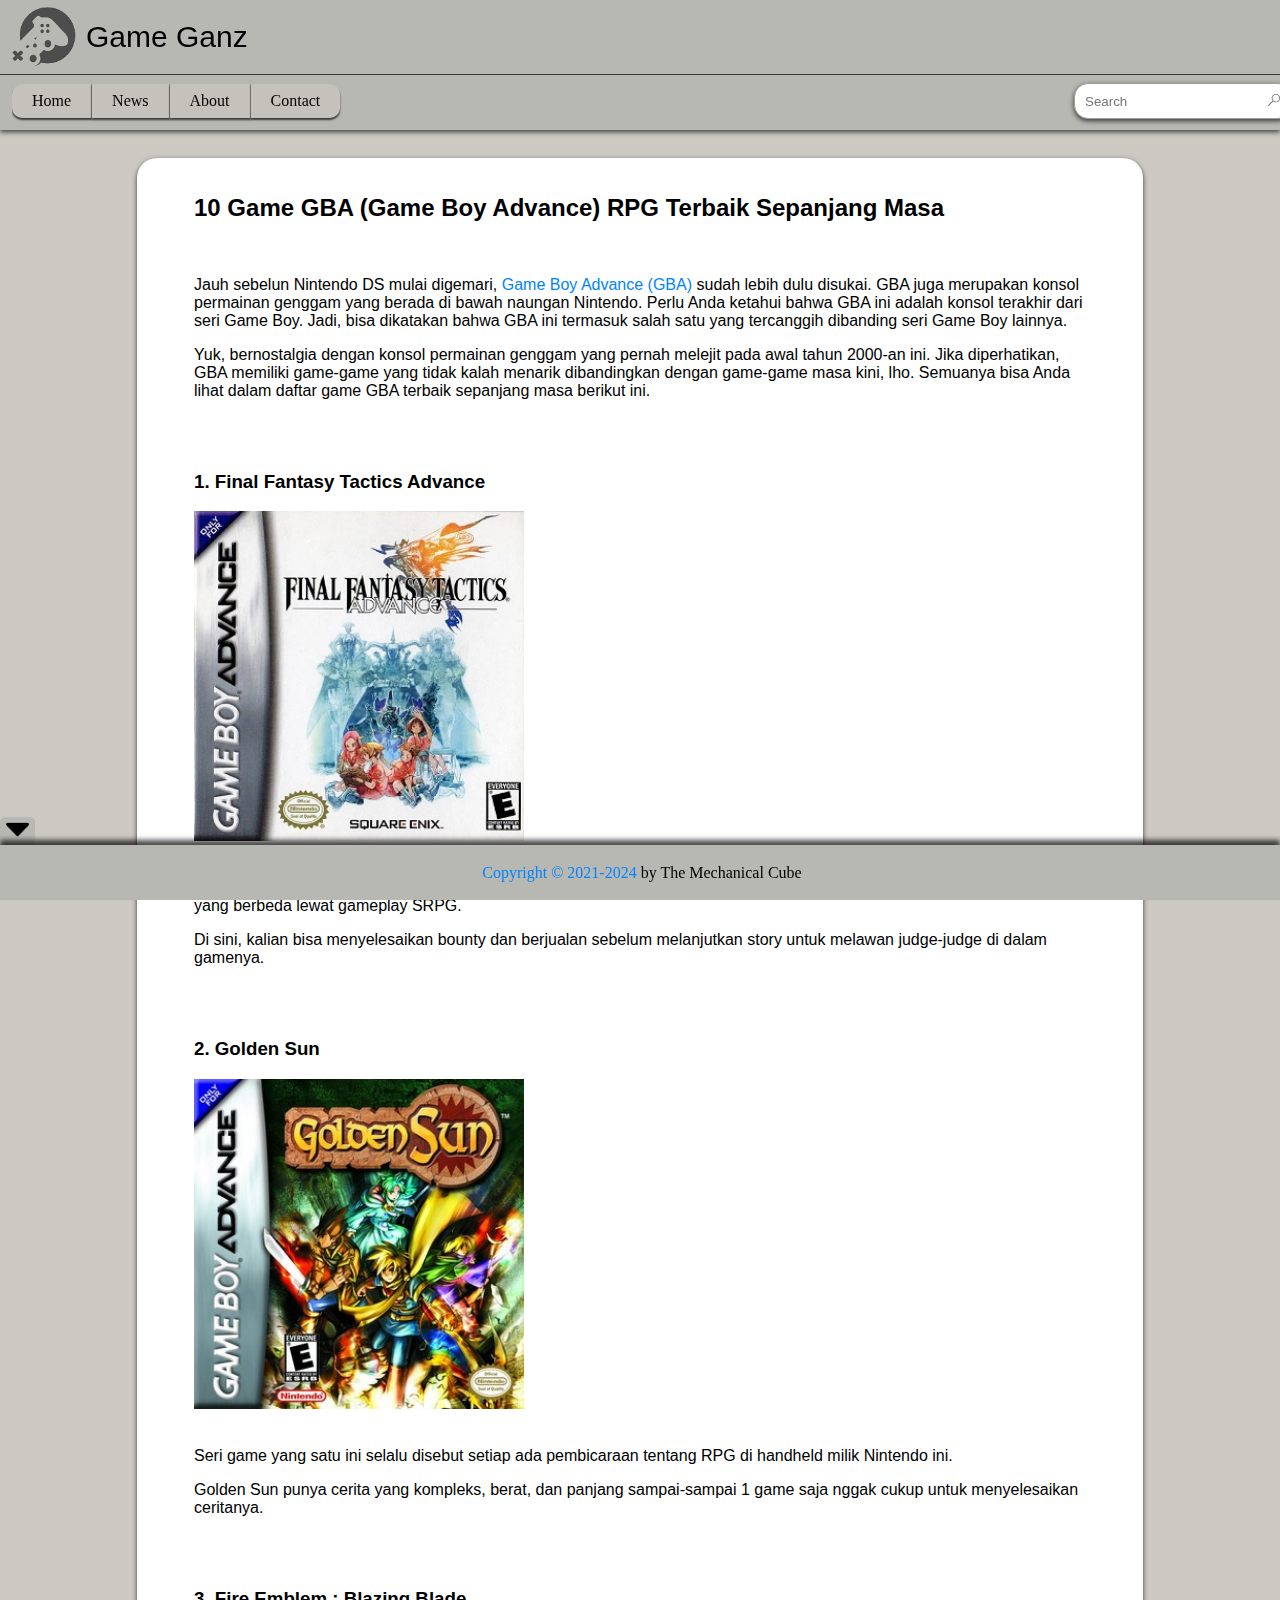
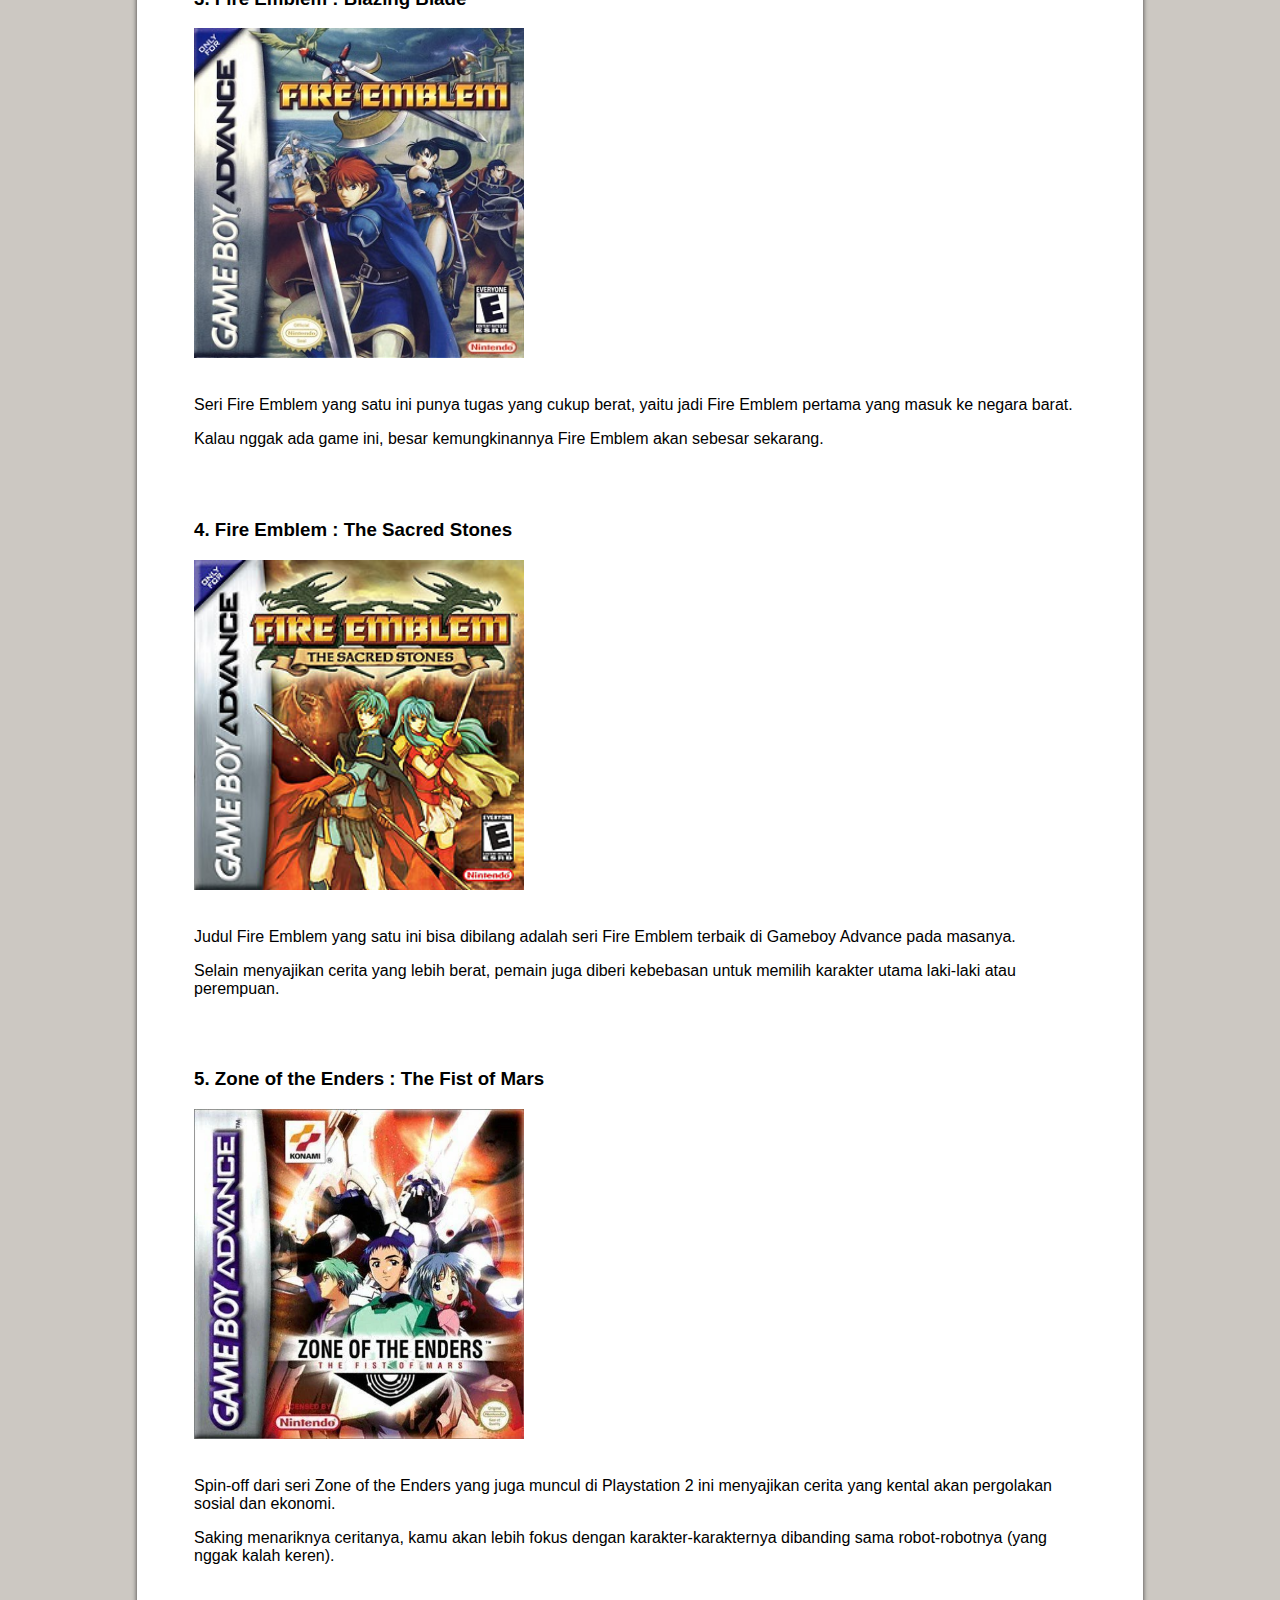
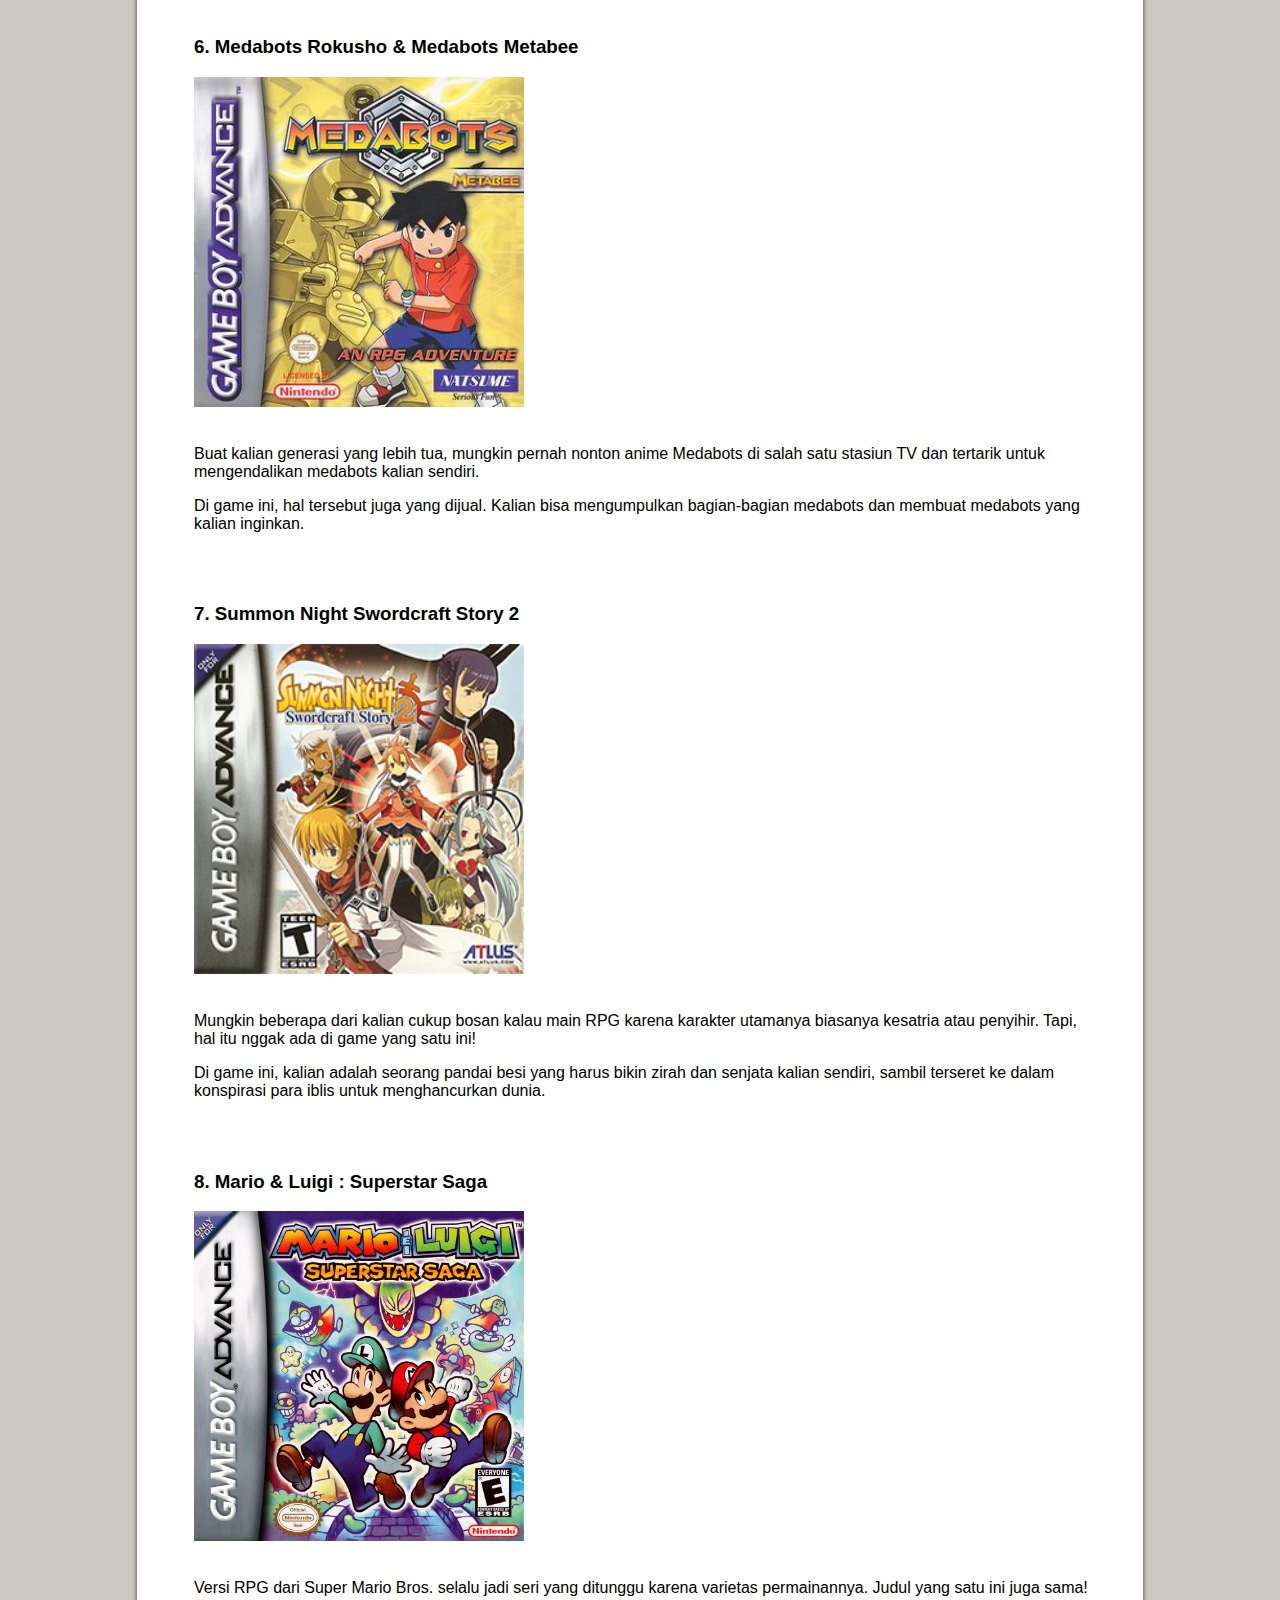
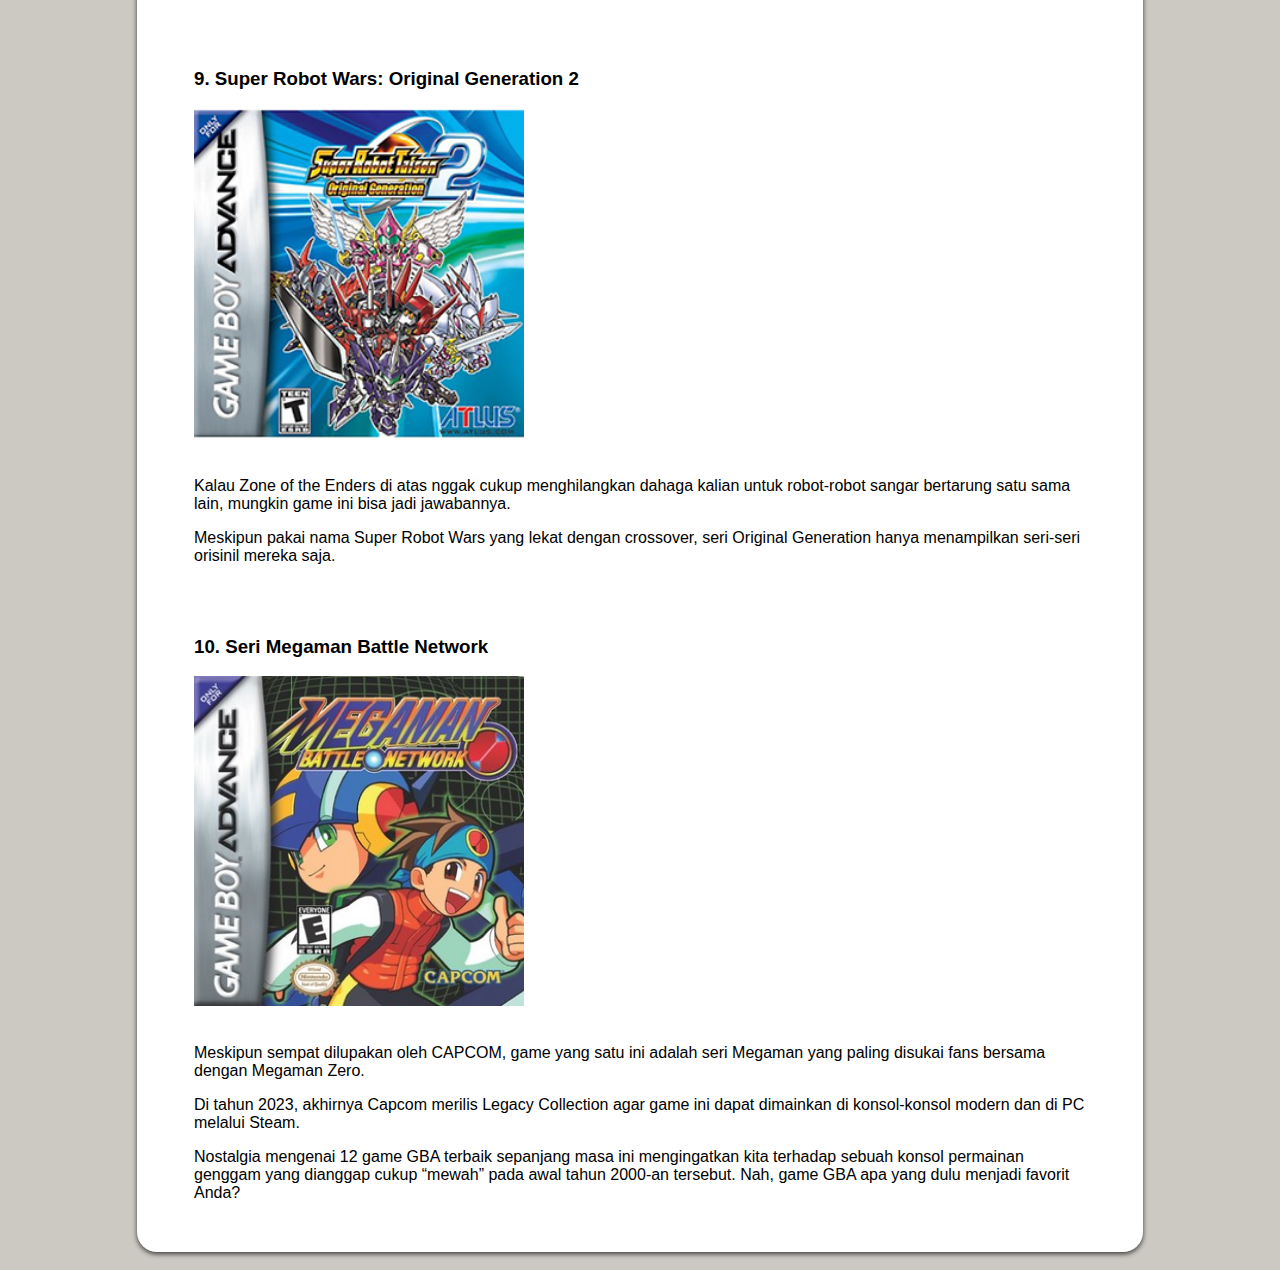
==== library/page/10-game-rpg-gba-terbaik-sepanjang-masa/index.html @ 1dfd0937 "Add files via upload" ====
<!DOCTYPE html>
<html lang="en">

<head>
    <meta charset="UTF-8">
    <meta name="viewport" content="width=device-width, initial-scale=1.0">
    <meta name="theme-color" content="rgb(163, 162, 160)" />
    <link rel="icon" type="image/x-icon" href="/library/assets/img/logo/console/console-v2.png">
    <link rel="stylesheet" href="/library/assets/css/form-page-css/docs.css">
    <title>10 Game GBA RPG Terbaik</title>
</head>

<body>
    <header>
        <div class="navbar-cont">
            <div class="navbar-tix">
                <img src="/library/assets/img/logo/console/console-v2.png" alt="" width="64px" height="64px">
                <label>Game Ganz</label>
                <div class="navbar-btn-cont">
                    <div>
                        <a href="/index.html" class="navbar-btn-start">Home</a>
                        <a href="/library/page/news/index.html" class="navbar-btn">News</a>
                        <a class="navbar-btn">About</a>
                        <a class="navbar-btn-end">Contact</a>
                    </div>
                    <div class="input-pos">
                        <div class="input">
                            <input onkeydown="onInput()" id="search" type="text" placeholder="Search">
                            <img onclick="onInput()" src="/library/assets/img/gui/search.png" alt="">
                        </div>
                    </div>
                    <div class="list-s">
                        <div id="gba-s" onclick="onePage()" class="content-search">GBA Game</div>
                        <div id="rpg-s" onclick="twoPage()" class="content-search">GBA RPG Game</div>
                        <div id="mlp-s" onclick="threPage()" class="content-search">GBA Multiplayer Game</div>
                    </div>
                </div>
            </div>
        </div>
    </header>

    <div class="br">

        <main>
            <div class="content-sys">
                <article>
                    <ul>
                        <h2>10 Game GBA (Game Boy Advance) RPG Terbaik Sepanjang Masa</h2>
                        <br>
                        <p>
                            Jauh sebelun Nintendo DS mulai digemari,
                            <a href="https://en.wikipedia.org/wiki/Game_Boy_Advance">Game Boy Advance (GBA)</a>
                            sudah lebih dulu disukai. GBA juga merupakan konsol permainan
                            genggam yang berada di bawah naungan Nintendo. Perlu Anda
                            ketahui bahwa GBA ini adalah konsol terakhir dari seri Game
                            Boy. Jadi, bisa dikatakan bahwa GBA ini termasuk salah satu
                            yang tercanggih dibanding seri Game Boy lainnya.
                        </p>
                        <p>
                            Yuk, bernostalgia dengan konsol permainan genggam yang
                            pernah melejit pada awal tahun 2000-an ini. Jika
                            diperhatikan, GBA memiliki game-game yang tidak kalah
                            menarik dibandingkan dengan game-game masa kini, lho.
                            Semuanya bisa Anda lihat dalam daftar game GBA terbaik
                            sepanjang masa berikut ini.
                        </p>
                        <br><br>
                        <h3>1. Final Fantasy Tactics Advance</h3>
                        <img src="/library/assets/img/game/page1content/Final-Fantasy-Tactics-Advance.jpg" alt=""
                            width="330px" height="330px">
                        <br><br>
                        <p> Mempunya setting yang sama dengan dunia dari FF XII, Tactics
                            Advance memberikan pengalaman bermain Final Fantasy yang
                            berbeda lewat gameplay SRPG.
                        </p>
                        <p>
                            Di sini, kalian bisa menyelesaikan bounty dan berjualan
                            sebelum melanjutkan story untuk melawan judge-judge di dalam
                            gamenya.
                        </p>
                        <br><br>
                        <h3>2. Golden Sun</h3>
                        <img src="/library/assets/img/game/page1content/Golden-Sun.jpg" alt="" width="330px"
                            height="330px">
                        <br><br>
                        <p>
                            Seri game yang satu ini selalu disebut setiap ada pembicaraan
                            tentang RPG di handheld milik Nintendo ini.
                        </p>
                        <p>
                            Golden Sun punya cerita yang kompleks, berat, dan panjang sampai-sampai
                            1 game saja nggak cukup untuk menyelesaikan ceritanya.
                        </p>
                        <br><br>
                        <h3>3. Fire Emblem : Blazing Blade</h3>
                        <img src="/library/assets/img/game/page1content/Fire-Emblem-Blazing-Blade.jpg" alt=""
                            width="330px" height="330px">
                        <br><br>
                        <p>
                            Seri Fire Emblem yang satu ini punya tugas yang cukup berat, yaitu jadi
                            Fire Emblem pertama yang masuk ke negara barat.
                        </p>
                        <p>
                            Kalau nggak ada game ini, besar kemungkinannya Fire Emblem akan sebesar
                            sekarang.
                        </p>
                        <br><br>
                        <h3>4. Fire Emblem : The Sacred Stones</h3>
                        <img src="/library/assets/img/game/page1content/Fire-Emblem-The-Sacred-Stones.jpg" alt=""
                            width="330px" height="330px">
                        <br><br>
                        <p>
                            Judul Fire Emblem yang satu ini bisa dibilang adalah seri Fire Emblem
                            terbaik di Gameboy Advance pada masanya.
                        </p>
                        <p>
                            Selain menyajikan cerita yang lebih berat, pemain juga diberi kebebasan
                            untuk memilih karakter utama laki-laki atau perempuan.
                        </p>
                        <br><br>
                        <h3>5. Zone of the Enders : The Fist of Mars</h3>
                        <img src="/library/assets/img/game/page1content/Zone-of-The-Enders-Fist-of-Mars.jpg" alt=""
                            width="330px" height="330px">
                        <br><br>
                        <p>
                            Spin-off dari seri Zone of the Enders yang juga muncul di Playstation 2
                            ini menyajikan cerita yang kental akan pergolakan sosial dan ekonomi.
                        </p>
                        <p>
                            Saking menariknya ceritanya, kamu akan lebih fokus dengan karakter-karakternya
                            dibanding sama robot-robotnya (yang nggak kalah keren).
                        </p>
                        <br><br>
                        <h3>6. Medabots Rokusho & Medabots Metabee</h3>
                        <img src="/library/assets/img/game/page1content/Medabots-Rokusho-&-Medabots-Metabee.jpg" alt=""
                            width="330px" height="330px">
                        <br><br>
                        <p>
                            Buat kalian generasi yang lebih tua, mungkin pernah nonton anime Medabots di salah
                            satu stasiun TV dan tertarik untuk mengendalikan medabots kalian sendiri.
                        </p>
                        <p>
                            Di game ini, hal tersebut juga yang dijual. Kalian bisa mengumpulkan bagian-bagian
                            medabots dan membuat medabots yang kalian inginkan.
                        </p>
                        <br><br>
                        <h3>7. Summon Night Swordcraft Story 2</h3>
                        <img src="/library/assets/img/game/page1content/Summon-Night-Swordcraft-Story-2.jpg" alt=""
                            width="330px" height="330px">
                        <br><br>
                        <p>
                            Mungkin beberapa dari kalian cukup bosan kalau main RPG karena karakter utamanya
                            biasanya kesatria atau penyihir. Tapi, hal itu nggak ada di game yang satu ini!
                        </p>
                        <p>
                            Di game ini, kalian adalah seorang pandai besi yang harus bikin zirah dan senjata
                            kalian sendiri, sambil terseret ke dalam konspirasi para iblis untuk menghancurkan
                            dunia.
                        </p>
                        <br><br>
                        <h3>8. Mario & Luigi : Superstar Saga</h3>
                        <img src="/library/assets/img/game/page1content/Mario-&-Luigi-Superstar-Saga.jpg" alt=""
                            width="330px" height="330px">
                        <br><br>
                        <p>
                            Versi RPG dari Super Mario Bros. selalu jadi seri yang ditunggu karena varietas
                            permainannya. Judul yang satu ini juga sama!
                        </p>
                        <br><br>
                        <h3>9. Super Robot Wars: Original Generation 2</h3>
                        <img src="/library/assets/img/game/page1content/Super-Robot-Wars-Original-Generation-2.jpg"
                            alt="" width="330px" height="330px">
                        <br><br>
                        <p>
                            Kalau Zone of the Enders di atas nggak cukup menghilangkan dahaga kalian untuk
                            robot-robot sangar bertarung satu sama lain, mungkin game ini bisa jadi jawabannya.
                        </p>
                        <p>
                            Meskipun pakai nama Super Robot Wars yang lekat dengan crossover, seri Original
                            Generation hanya menampilkan seri-seri orisinil mereka saja.
                        </p>
                        <br><br>
                        <h3>10. Seri Megaman Battle Network</h3>
                        <img src="/library/assets/img/game/page1content/Seri-Megaman-Battle-Network.jpg" alt=""
                            width="330px" height="330px">
                        <br><br>
                        <p>
                            Meskipun sempat dilupakan oleh CAPCOM, game yang satu ini adalah seri Megaman yang
                            paling disukai fans bersama dengan Megaman Zero.
                        </p>
                        <p>
                            Di tahun 2023, akhirnya Capcom merilis Legacy Collection agar game ini dapat
                            dimainkan di konsol-konsol modern dan di PC melalui Steam.
                        </p>
                        <p>
                            Nostalgia mengenai 12 game GBA terbaik sepanjang masa ini mengingatkan kita
                            terhadap sebuah konsol permainan genggam yang dianggap cukup “mewah” pada awal
                            tahun 2000-an tersebut. Nah, game GBA apa yang dulu menjadi favorit Anda?
                        </p>
                        <br>
                    </ul>

                </article>
            </div>
        </main>

        <br>

        <footer>
            <div id="footer-off">
                <button class="hidden-bar-off" onclick="footerOff()">
                    <img src="/library/assets/img/gui/arrow/top-arrow.png" alt="" width="23px;">
                </button>
            </div>
            <div id="footer-on">
                <button class="hidden-bar-on" onclick="footerOn()">
                    <img src="/library/assets/img/gui/arrow/bottom.arrow.png" alt="" width="23px;">
                </button>
                <div class="footer-cont">
                    <a href="#">Copyright © 2021-2024</a>
                    <p>by The Mechanical Cube</p>
                </div>
            </div>
        </footer>

        <script type="text/javascript">
            // Variable
            let search = document.getElementById('search')
            let tes = document.getElementById('tes')
            let onBr = document.getElementById('footer-on')
            let offBr = document.getElementById('footer-off')

            let gba = document.getElementById('gba-s')
            let rpg = document.getElementById('rpg-s')
            let mlp = document.getElementById('mlp-s')

            function footerOn() {
                onBr.style.display = "none"
                offBr.style.display = "block"
            }
            function footerOff() {
                onBr.style.display = "block"
                offBr.style.display = "none"
            }
            function onePage() {
                window.location = "/library/page/12-game-gba-terbaik-sepanjang-masa"
            }
            function twoPage() {
                window.location = "/library/page/10-game-rpg-gba-terbaik-sepanjang-masa"
            }
            function threPage() {
                window.location = "/library/page/16-game-multiplayer-gba-terbaik-sepanjang-masa"
            }
            function onInput() {
                if (search.value == "gba") {
                    gba.style.display = "flex"
                    rpg.style.display = "flex"
                    mlp.style.display = "flex"
                } else if (search.value == "GBA") {
                    gba.style.display = "flex"
                    rpg.style.display = "flex"
                    mlp.style.display = "flex"
                } else if (search.value == "game") {
                    gba.style.display = "flex"
                    rpg.style.display = "flex"
                    mlp.style.display = "flex"
                } else if (search.value == "rpg") {
                    gba.style.display = "none"
                    rpg.style.display = "flex"
                    mlp.style.display = "none"
                } else if (search.value == "RPG") {
                    gba.style.display = "none"
                    rpg.style.display = "flex"
                    mlp.style.display = "none"
                } else if (search.value == "MLP") {
                    gba.style.display = "none"
                    rpg.style.display = "none"
                    mlp.style.display = "flex"
                } else if (search.value == "mlp") {
                    gba.style.display = "none"
                    rpg.style.display = "none"
                    mlp.style.display = "flex"
                } else if (search.value == "multi") {
                    gba.style.display = "none"
                    rpg.style.display = "none"
                    mlp.style.display = "flex"
                } else if (search.value == "multiplayer") {
                    gba.style.display = "none"
                    rpg.style.display = "none"
                    mlp.style.display = "flex"
                } else {
                    gba.style.display = "none"
                    rpg.style.display = "none"
                    mlp.style.display = "none"
                }
                return
            }
        </script>
</body>

</html>
---- library/assets/css/form-page-css/docs.css ----
:root {
    --c-white : rgb(204, 200, 194);
    --c-gray : rgb(184, 184, 179);
    --c-invis : rgba(0, 0, 0, 0.700);
    --c-h-gray-bt : rgb(160, 157, 154);
    --c-a-gray-bt : rgb(146, 145, 142);
    --c-gray-bt : rgb(197, 193, 187);
    --c-sea : rgb(0, 132, 255);

    --cust : rgba(0, 0, 0, 0.300);

    --bg-silver : linear-gradient(55deg, #afafaf 0%, #f3f3f3 51%, #a1a1a1 85%);
    --bg-h-silver : linear-gradient(55deg, #858585 0%, #afafaf 51%, #797979 85%);
    --bg-a-silver : linear-gradient(55deg, #696969 0%, #868686 51%, #5e5e5e 85%);

    --shd-v1 : 0px 2px 5px var(--c-invis);
    --shd-v2 : 0px 2px 2px var(--c-invis);
    --shd-inset : 1px 2px 5px var(--c-invis) inset;

    --co-shd : 2px 2px 5px var(--c-invis);
}

::-webkit-scrollbar {
    background-color: transparent;
    width:7px;
}

::-webkit-scrollbar-button {
    display:none;
}

::-webkit-scrollbar-thumb {
    background-color: gray;
    border-radius: 30px;
}

.br {
    margin-top:140px;
}

.input-pos {
    margin-left:auto;
}

.input {
    width:200px;
    background-color: white;
    box-shadow: var(--shd-v1);
    padding: 8px;
    border: 1px solid var(--c-h-gray-bt);
    border-radius: 14px;
    outline: none;
    cursor: text;
    
}

.input img {
    cursor:pointer;
}

input[type=text],
input[type=password] {
    border:0px solid transparent;
    background-color: white;
}

input[type=text]:focus,
input[type=password]:focus {
    outline: none;
}

body {
    background-color: var(--c-white);
    margin: 0px;
    padding: 0px;
    text-decoration: none;
    font-family: 'Segoe UI';
}

/* ================ Navbar ================ */

header {
    -webkit-user-select: none;
    -ms-user-select: none;
    user-select: none;
}

.navbar-cont {
    width: 100%;
    background-color: var(--c-gray);
    box-shadow: var(--shd-v1);
    position: fixed;
    top: 0;

}

.navbar-tix {
    display: flex;
    align-items: center;
    padding: 5px 12px;
    margin-bottom: 55px;
    border-bottom: 1px solid var(--c-invis);
}

.navbar-tix label {
    margin: 10px;
    font-size: 30px;
    font-family: Verdana, Geneva, Tahoma, sans-serif;
}

.navbar-btn-cont {
    margin: 6px 0px;
    display:flex;
    align-items: center;
    width: 100%;
    height:50px;
    overflow-x: auto;
    white-space: nowrap;
    position: fixed;
    top: 70px;
}

.navbar-btn-cont::-webkit-scrollbar {
    display:none;
}

.navbar-btn-start {
    color: black;
    background-color: var(--c-gray-bt);
    box-shadow: var(--shd-v2);
    padding: 8px 20px;
    display:inline-block;
    border-right: 1px solid var(--cust);
    border-top-left-radius: 10px;
    border-bottom-left-radius: 10px;
    text-decoration: none;
    cursor: default;
}

.navbar-btn {
    color: black;
    background-color: var(--c-gray-bt);
    box-shadow: var(--shd-v2);
    margin-left: -4px;
    padding: 8px 20px;
    display:inline-block;
    border-right: 1px solid var(--cust);
    text-decoration: none;
    cursor: default;
}

.navbar-btn-end {
    color: black;
    background-color: var(--c-gray-bt);
    box-shadow: var(--shd-v2);
    margin-left: -4px;
    padding: 8px 20px;
    display:inline-block;
    border-top-right-radius: 10px;
    border-bottom-right-radius: 10px;
    text-decoration: none;
    cursor: default;
}

/* Hover */
.navbar-btn-start:hover {
    background-color: var(--c-h-gray-bt)
}

.navbar-btn:hover {
    background-color: var(--c-h-gray-bt)
}

.navbar-btn-end:hover {
    background-color: var(--c-h-gray-bt)
}

/* Active */
.navbar-btn-start:active {
    background-color: var(--c-a-gray-bt);
    box-shadow: var(--shd-inset);
}

.navbar-btn:active {
    background-color: var(--c-a-gray-bt);
    box-shadow: var(--shd-inset);
}

.navbar-btn-end:active {
    background-color: var(--c-a-gray-bt);
    box-shadow: var(--shd-inset);
}

/* ================ Content ================ */

main {
    width:100%;
    display: flex;
    justify-content: center;
}

article {
    margin-left:-38px;
}

.list-s {
    position: fixed;
    background:rgba(255, 0, 0, 0.445);
    right: 0;
    top: 120px;
}

.content-search {
    width:180px;
    height:40px;
    background-color: white;
    box-shadow: var(--shd-v2);
    border-bottom:1px solid var(--c-gray);
    border-top:1px solid var(--c-gray);
    margin-left:auto;
    padding:0px 12px;
    display: none;
    align-items: center;
    font-size: 14px;
}

.content-search:hover {
    background-color: var(--c-gray-bt);
}

.content-search:active {
    background-color: var(--c-h-gray-bt);
    box-shadow: var(--shd-inset);
}

.content-sys {
    background:white;
    box-shadow: var(--shd-v1);
    width:70%;
    height:100%;
    margin-top:2vh;
    padding:0px 55px;
    border-radius: 20px;
    display: flex;
    justify-content: center;
    flex-wrap: wrap;
    font-family:sans-serif;
    cursor:default;
}

.content-sys a {
    color:var(--c-sea);
    text-decoration: none;
}

.content-sys a:hover {
    color: rgb(99, 99, 99);
    text-decoration:underline;
}

.content-sys a:active {
    color: rgb(155, 155, 155);
}

.content-sys p {
    font-size:16px;

}

.content-sys h2 {
    margin-top:4vh;
}

.content-atr {
    -webkit-user-select: none;
    -ms-user-select: none;
    user-select: none;
}

.content-atr h5 {
    width:62%;
    text-shadow: 2px 2px 5px var(--c-a-gray-bt);
    margin-top:20px;
    font-size: 100%;
}

.content-atr p {
    width:25%;
    height:36px;
    background:var(--bg-silver);
    box-shadow:var(--shd-v1);
    border-top-right-radius: 15px;
    margin-left:auto;
    padding:12px;
    display:flex;
    align-items: center;
    font-size:1.4vh;
}

/* CBS */

.content-bg-start {
    width:100%;
    background:var(--bg-silver);
    box-shadow: var(--shd-v2);
    margin-left:-18px;
    padding:2px 2vh;
    border-bottom:1px solid var(--c-invis);
    border-top-left-radius: 19px;
    border-top-right-radius: 19px;
    display:flex;
}

/* CBM */

.content-bg-mid {
    width:100%;
    background:var(--bg-silver);
    box-shadow: var(--shd-v2);
    margin-left:-18px;
    padding:2px 2vh;
    border-bottom:1px solid var(--c-invis);
    display:flex;
}

/* CBE */

.content-bg-end {
    width:100%;
    background:var(--bg-silver);
    box-shadow: var(--shd-v2);
    margin-left:-18px;
    padding:2px 2vh;
    display:flex;
    border-bottom-left-radius: 19px;
    border-bottom-right-radius: 19px;
}

/* Content Bar Hover */

.content-bg-start:hover {
    background:var(--bg-h-silver);
}

.content-bg-start:active {
    background:var(--bg-a-silver);
    box-shadow: var(--shd-inset);
}

.content-bg-mid:hover {
    background:var(--bg-h-silver);
}

.content-bg-mid:active {
    background:var(--bg-a-silver);
    box-shadow: var(--shd-inset);
}

.content-bg-end:hover {
    background:var(--bg-h-silver);
}

.content-bg-end:active {
    background:var(--bg-a-silver);
    box-shadow: var(--shd-inset);
}

/* ================ Footer ================ */

.footer-cont {
    width: 100%;
    height:55px;
    background-color: var(--c-gray);
    box-shadow: 0px -5px 5px var(--c-invis);
    position: fixed;
    bottom: 0;
    display: flex;
    align-items: center;
    justify-content: center;
}

.footer-cont a {
    color: var(--c-sea);
    margin: 4px;
    text-decoration: none;

}

.footer-cont a:hover {
    color: var(--c-invis);
    text-decoration: underline;
}

.hidden-bar-on {
    background-color: var(--c-gray);
    border:0px solid transparent;
    border-top-left-radius: 5px;
    border-top-right-radius: 5px;
    position:fixed;
    bottom:55px;
}

.hidden-bar-off {
    background-color: var(--c-gray);
    border:0px solid transparent;
    border-top-left-radius: 5px;
    border-top-right-radius: 5px;
    position:fixed;
    bottom:0;
}
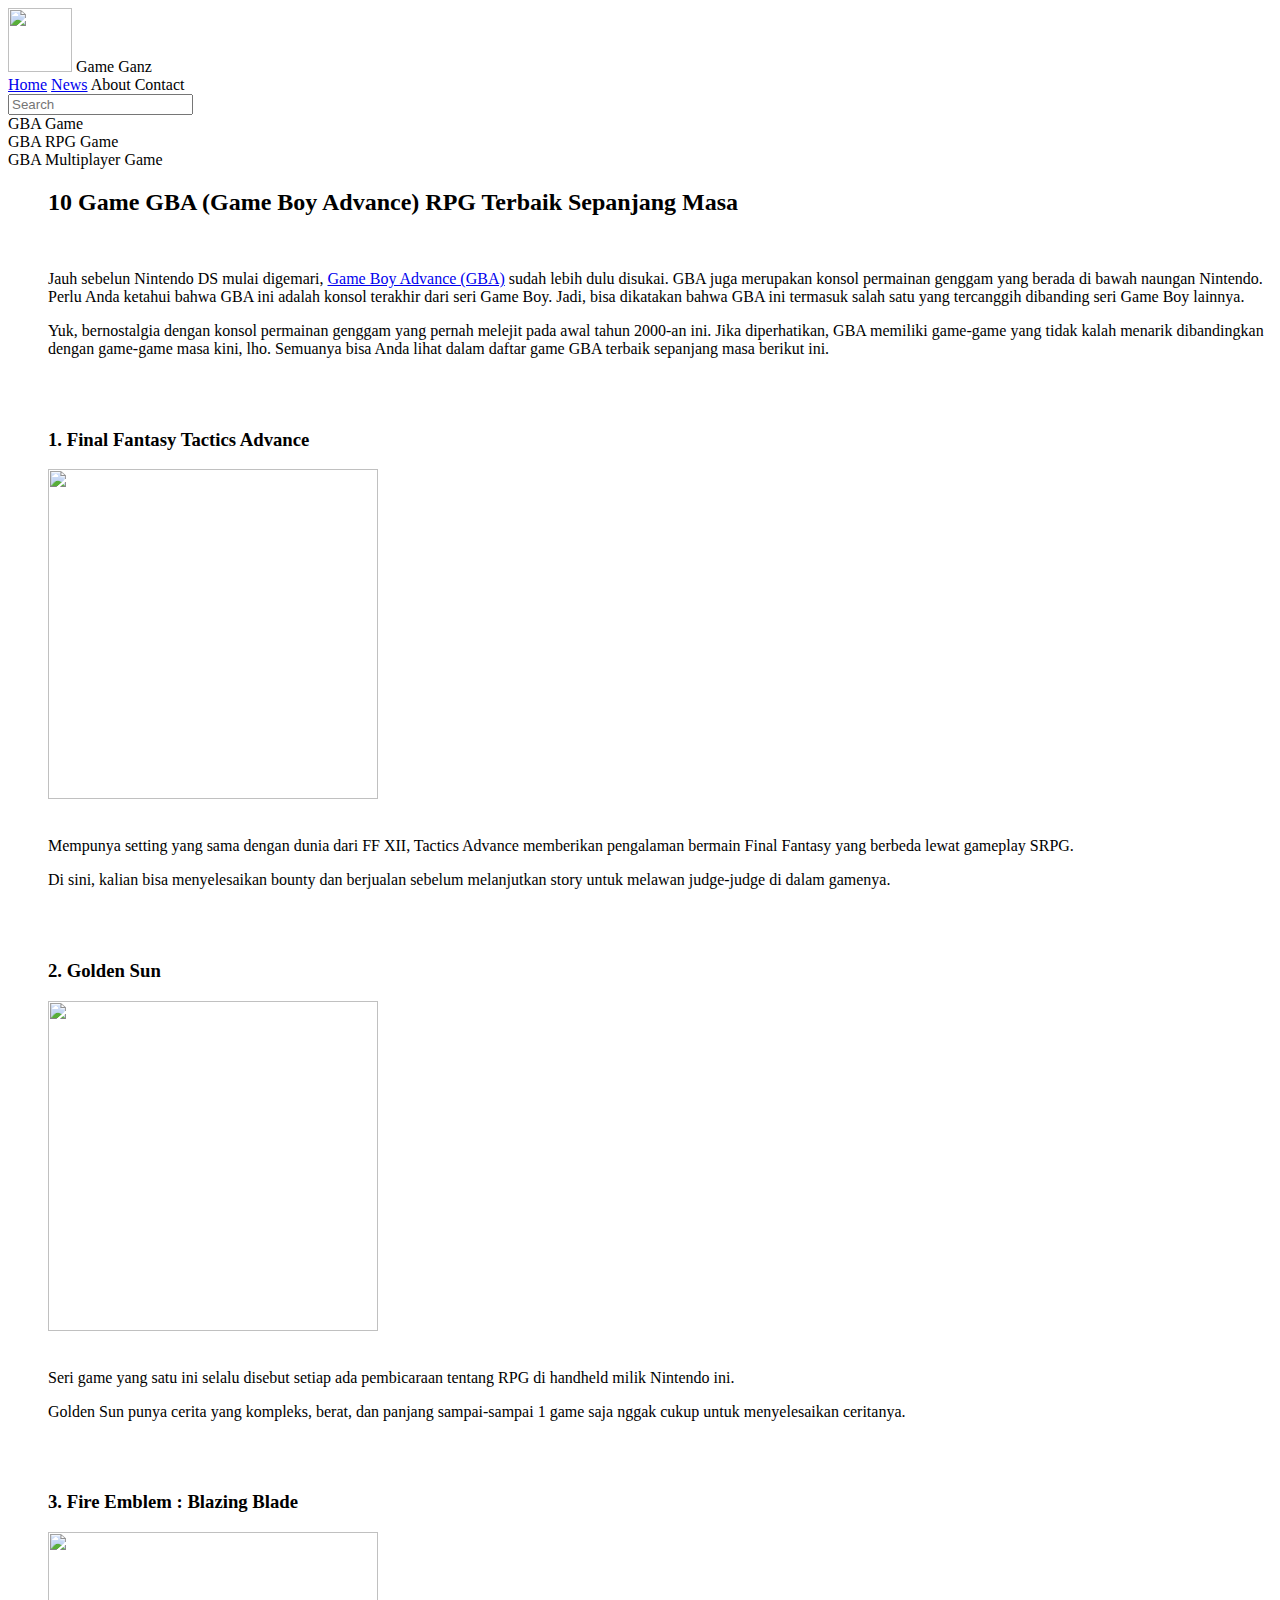
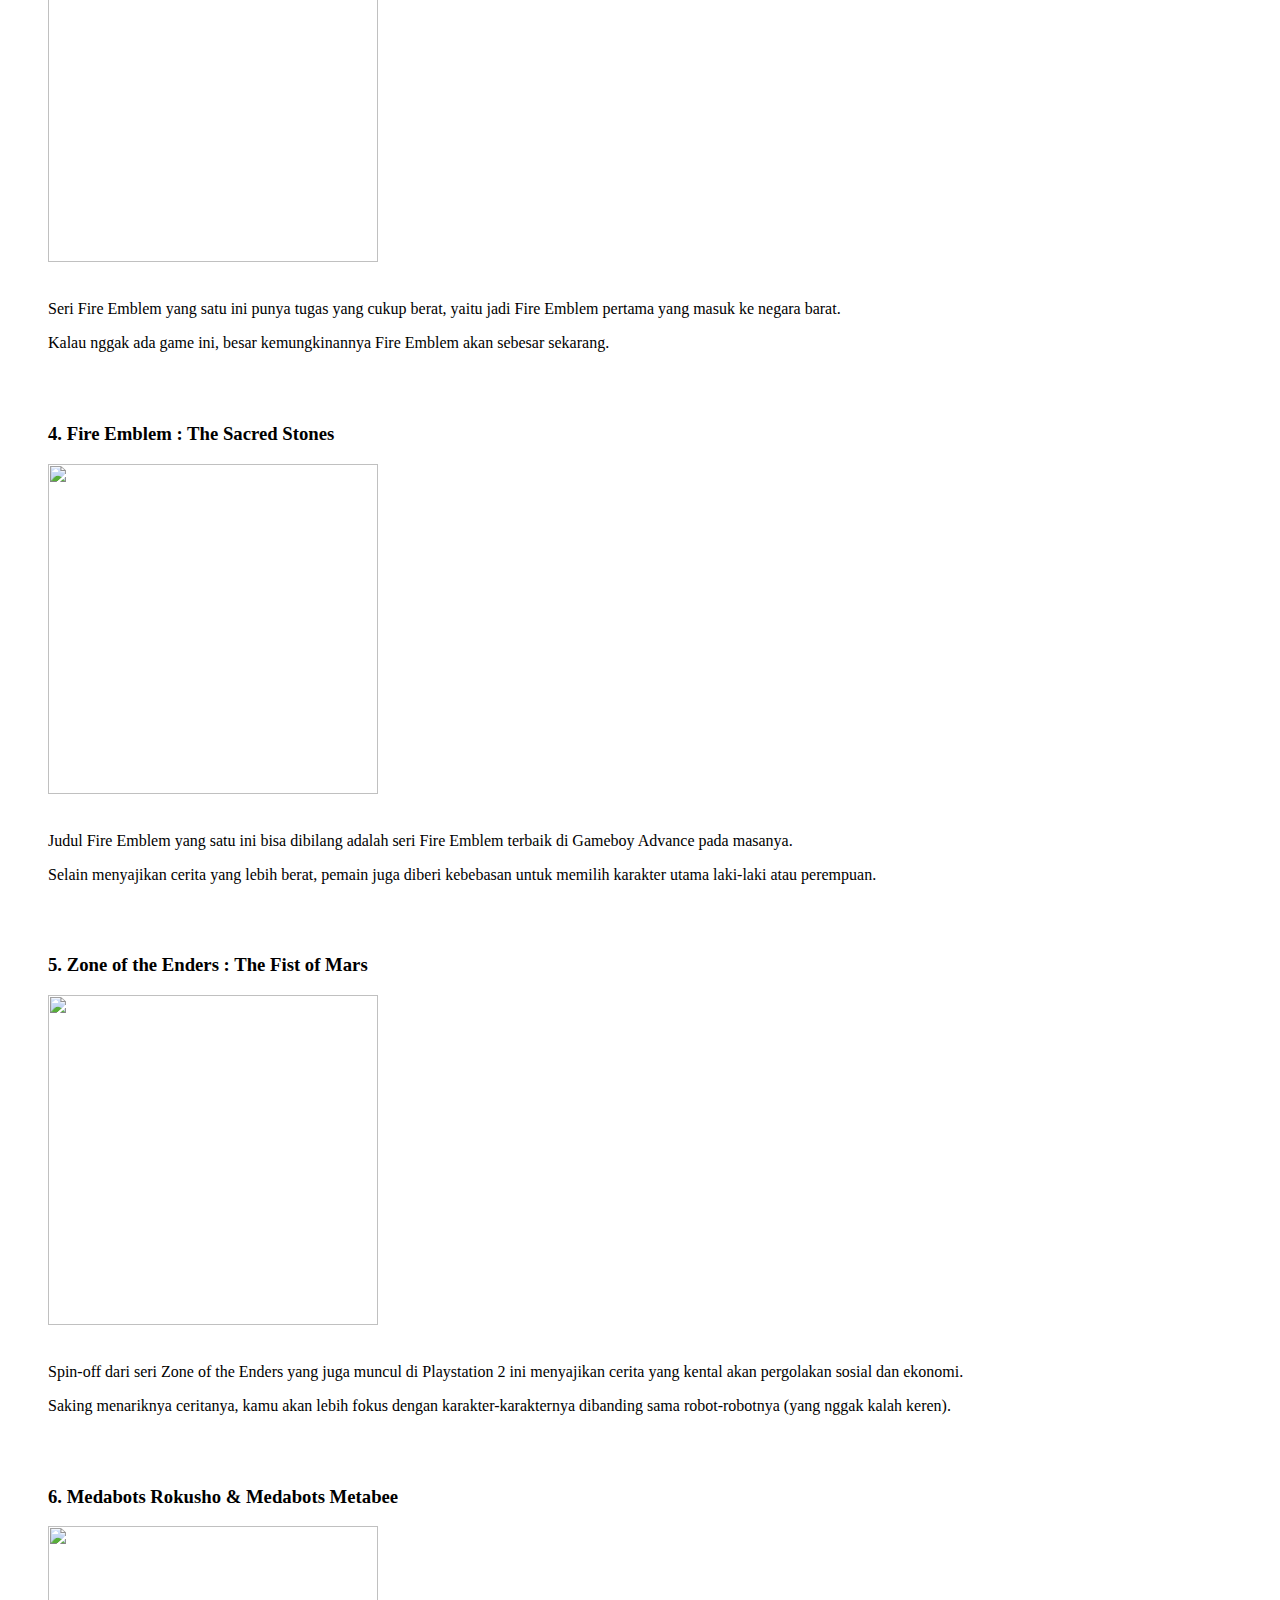
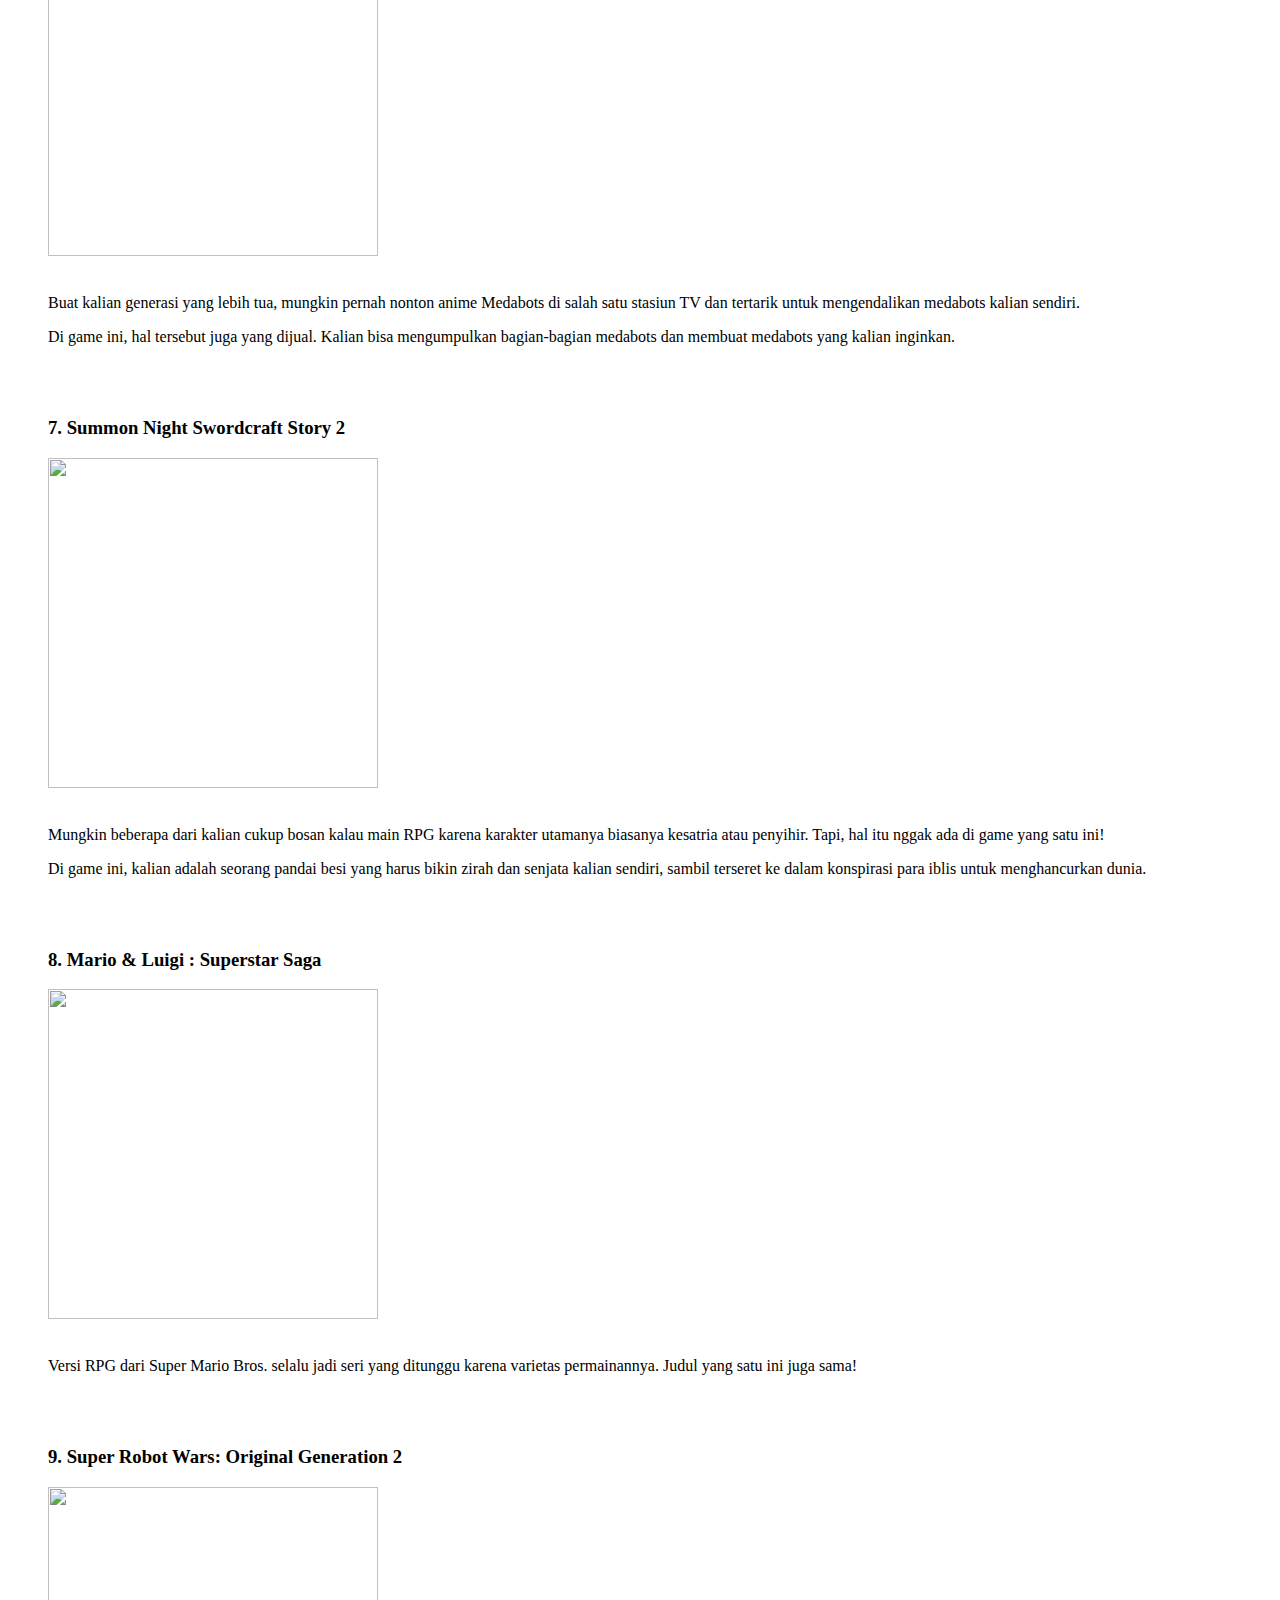
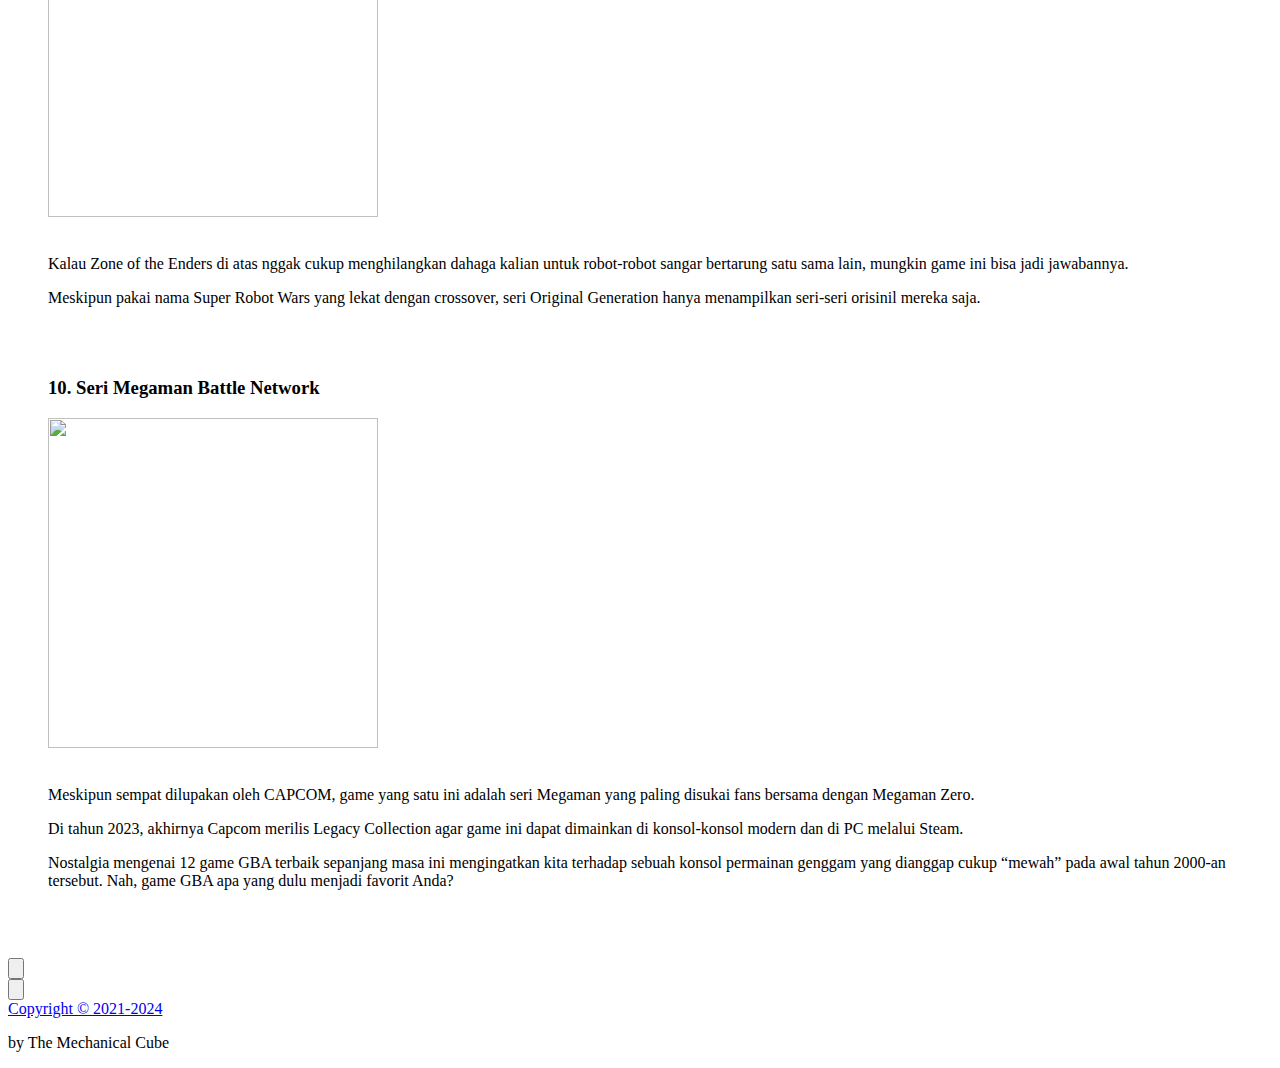
==== commit 0efaa267: "Update index.html" ====
--- a/library/page/10-game-rpg-gba-terbaik-sepanjang-masa/index.html
+++ b/library/page/10-game-rpg-gba-terbaik-sepanjang-masa/index.html
@@ -5,8 +5,8 @@
     <meta charset="UTF-8">
     <meta name="viewport" content="width=device-width, initial-scale=1.0">
     <meta name="theme-color" content="rgb(163, 162, 160)" />
-    <link rel="icon" type="image/x-icon" href="/library/assets/img/logo/console/console-v2.png">
-    <link rel="stylesheet" href="/library/assets/css/form-page-css/docs.css">
+    <link rel="icon" type="image/x-icon" href="library/assets/img/logo/console/console-v2.png">
+    <link rel="stylesheet" href="library/assets/css/form-page-css/docs.css">
     <title>10 Game GBA RPG Terbaik</title>
 </head>
 
@@ -14,19 +14,19 @@
     <header>
         <div class="navbar-cont">
             <div class="navbar-tix">
-                <img src="/library/assets/img/logo/console/console-v2.png" alt="" width="64px" height="64px">
+                <img src="library/assets/img/logo/console/console-v2.png" alt="" width="64px" height="64px">
                 <label>Game Ganz</label>
                 <div class="navbar-btn-cont">
                     <div>
-                        <a href="/index.html" class="navbar-btn-start">Home</a>
-                        <a href="/library/page/news/index.html" class="navbar-btn">News</a>
+                        <a href="library/page/home/index.html" class="navbar-btn-start">Home</a>
+                        <a href="library/page/news/index.html" class="navbar-btn">News</a>
                         <a class="navbar-btn">About</a>
                         <a class="navbar-btn-end">Contact</a>
                     </div>
                     <div class="input-pos">
                         <div class="input">
                             <input onkeydown="onInput()" id="search" type="text" placeholder="Search">
-                            <img onclick="onInput()" src="/library/assets/img/gui/search.png" alt="">
+                            <img onclick="onInput()" src="library/assets/img/gui/search.png" alt="">
                         </div>
                     </div>
                     <div class="list-s">
@@ -66,7 +66,7 @@
                         </p>
                         <br><br>
                         <h3>1. Final Fantasy Tactics Advance</h3>
-                        <img src="/library/assets/img/game/page1content/Final-Fantasy-Tactics-Advance.jpg" alt=""
+                        <img src="library/assets/img/game/page1content/Final-Fantasy-Tactics-Advance.jpg" alt=""
                             width="330px" height="330px">
                         <br><br>
                         <p> Mempunya setting yang sama dengan dunia dari FF XII, Tactics
@@ -80,7 +80,7 @@
                         </p>
                         <br><br>
                         <h3>2. Golden Sun</h3>
-                        <img src="/library/assets/img/game/page1content/Golden-Sun.jpg" alt="" width="330px"
+                        <img src="library/assets/img/game/page1content/Golden-Sun.jpg" alt="" width="330px"
                             height="330px">
                         <br><br>
                         <p>
@@ -93,7 +93,7 @@
                         </p>
                         <br><br>
                         <h3>3. Fire Emblem : Blazing Blade</h3>
-                        <img src="/library/assets/img/game/page1content/Fire-Emblem-Blazing-Blade.jpg" alt=""
+                        <img src="library/assets/img/game/page1content/Fire-Emblem-Blazing-Blade.jpg" alt=""
                             width="330px" height="330px">
                         <br><br>
                         <p>
@@ -106,7 +106,7 @@
                         </p>
                         <br><br>
                         <h3>4. Fire Emblem : The Sacred Stones</h3>
-                        <img src="/library/assets/img/game/page1content/Fire-Emblem-The-Sacred-Stones.jpg" alt=""
+                        <img src="library/assets/img/game/page1content/Fire-Emblem-The-Sacred-Stones.jpg" alt=""
                             width="330px" height="330px">
                         <br><br>
                         <p>
@@ -119,7 +119,7 @@
                         </p>
                         <br><br>
                         <h3>5. Zone of the Enders : The Fist of Mars</h3>
-                        <img src="/library/assets/img/game/page1content/Zone-of-The-Enders-Fist-of-Mars.jpg" alt=""
+                        <img src="library/assets/img/game/page1content/Zone-of-The-Enders-Fist-of-Mars.jpg" alt=""
                             width="330px" height="330px">
                         <br><br>
                         <p>
@@ -132,7 +132,7 @@
                         </p>
                         <br><br>
                         <h3>6. Medabots Rokusho & Medabots Metabee</h3>
-                        <img src="/library/assets/img/game/page1content/Medabots-Rokusho-&-Medabots-Metabee.jpg" alt=""
+                        <img src="library/assets/img/game/page1content/Medabots-Rokusho-&-Medabots-Metabee.jpg" alt=""
                             width="330px" height="330px">
                         <br><br>
                         <p>
@@ -145,7 +145,7 @@
                         </p>
                         <br><br>
                         <h3>7. Summon Night Swordcraft Story 2</h3>
-                        <img src="/library/assets/img/game/page1content/Summon-Night-Swordcraft-Story-2.jpg" alt=""
+                        <img src="library/assets/img/game/page1content/Summon-Night-Swordcraft-Story-2.jpg" alt=""
                             width="330px" height="330px">
                         <br><br>
                         <p>
@@ -159,7 +159,7 @@
                         </p>
                         <br><br>
                         <h3>8. Mario & Luigi : Superstar Saga</h3>
-                        <img src="/library/assets/img/game/page1content/Mario-&-Luigi-Superstar-Saga.jpg" alt=""
+                        <img src="library/assets/img/game/page1content/Mario-&-Luigi-Superstar-Saga.jpg" alt=""
                             width="330px" height="330px">
                         <br><br>
                         <p>
@@ -168,7 +168,7 @@
                         </p>
                         <br><br>
                         <h3>9. Super Robot Wars: Original Generation 2</h3>
-                        <img src="/library/assets/img/game/page1content/Super-Robot-Wars-Original-Generation-2.jpg"
+                        <img src="library/assets/img/game/page1content/Super-Robot-Wars-Original-Generation-2.jpg"
                             alt="" width="330px" height="330px">
                         <br><br>
                         <p>
@@ -181,7 +181,7 @@
                         </p>
                         <br><br>
                         <h3>10. Seri Megaman Battle Network</h3>
-                        <img src="/library/assets/img/game/page1content/Seri-Megaman-Battle-Network.jpg" alt=""
+                        <img src="library/assets/img/game/page1content/Seri-Megaman-Battle-Network.jpg" alt=""
                             width="330px" height="330px">
                         <br><br>
                         <p>
@@ -209,12 +209,12 @@
         <footer>
             <div id="footer-off">
                 <button class="hidden-bar-off" onclick="footerOff()">
-                    <img src="/library/assets/img/gui/arrow/top-arrow.png" alt="" width="23px;">
+                    <img src="library/assets/img/gui/arrow/top-arrow.png" alt="" width="23px;">
                 </button>
             </div>
             <div id="footer-on">
                 <button class="hidden-bar-on" onclick="footerOn()">
-                    <img src="/library/assets/img/gui/arrow/bottom.arrow.png" alt="" width="23px;">
+                    <img src="library/assets/img/gui/arrow/bottom.arrow.png" alt="" width="23px;">
                 </button>
                 <div class="footer-cont">
                     <a href="#">Copyright © 2021-2024</a>
@@ -243,13 +243,13 @@
                 offBr.style.display = "none"
             }
             function onePage() {
-                window.location = "/library/page/12-game-gba-terbaik-sepanjang-masa"
+                window.location = "library/page/12-game-gba-terbaik-sepanjang-masa"
             }
             function twoPage() {
-                window.location = "/library/page/10-game-rpg-gba-terbaik-sepanjang-masa"
+                window.location = "library/page/10-game-rpg-gba-terbaik-sepanjang-masa"
             }
             function threPage() {
-                window.location = "/library/page/16-game-multiplayer-gba-terbaik-sepanjang-masa"
+                window.location = "library/page/16-game-multiplayer-gba-terbaik-sepanjang-masa"
             }
             function onInput() {
                 if (search.value == "gba") {
@@ -298,4 +298,4 @@
         </script>
 </body>
 
-</html>+</html>
